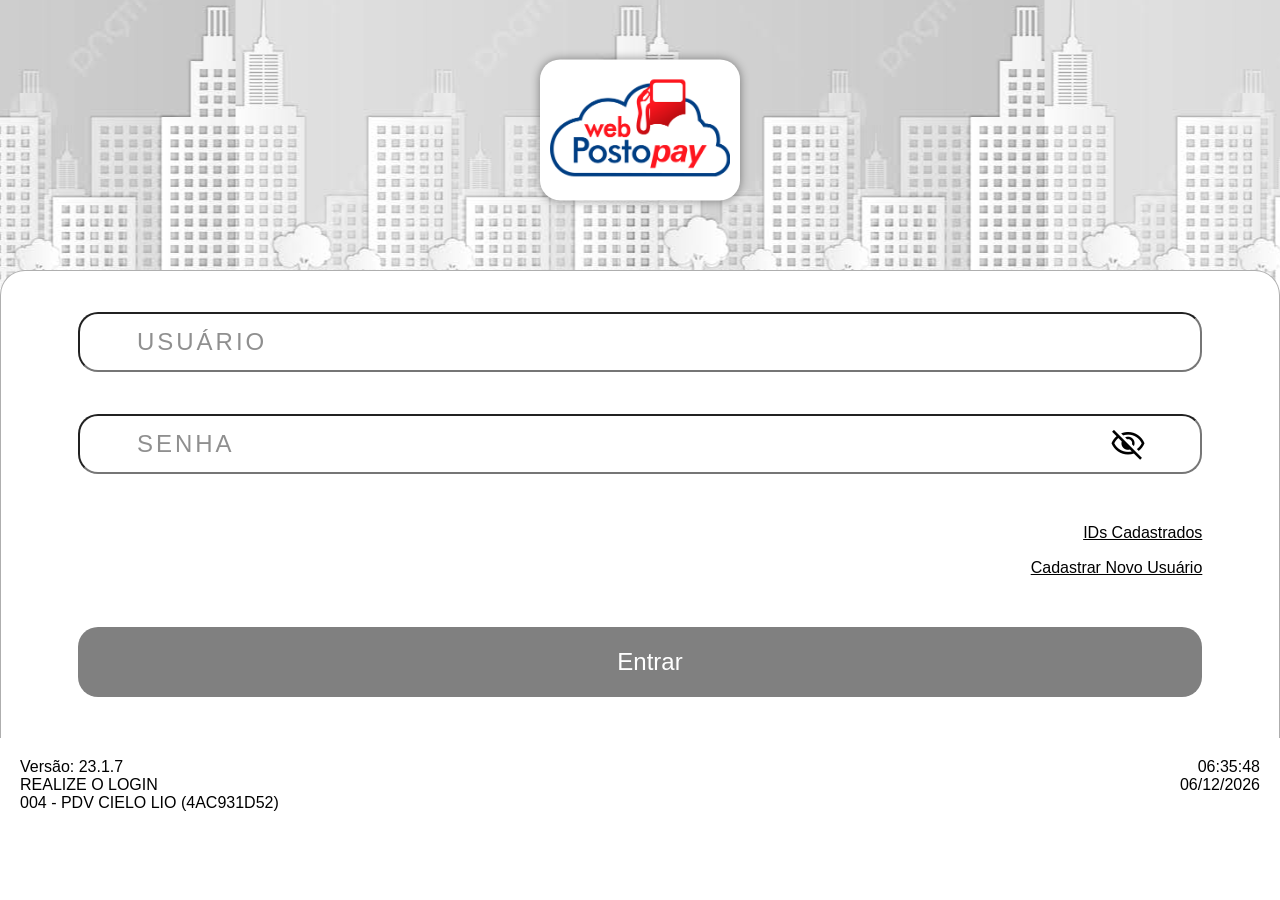
==== web_posto/index.html @ 3a505db0 "adicionando o projeto web posto a este repositório" ====
<!DOCTYPE html>
<html lang="pt-br">
<head>
  <meta charset="UTF-8">
  <meta name="viewport" content="width=device-width, initial-scale=1">
  <title>Web Posto Pay</title>
  <link rel="shortcut icon" href="img/favicon.ico" type="image/x-icon">
  <link rel="stylesheet" href="https://fonts.googleapis.com/css2?family=Material+Symbols+Outlined:opsz,wght,FILL,GRAD@48,400,1,0" />
  <link rel="stylesheet" href="./styles/index.css">
</head>
<body>
  <div class="top_div">
    <div class="img_div"> 
      <img src="./img/logo.png" alt="Web Posto Pay">
    </div>
    <i class="material-symbols-outlined" id="reload" title="Resetar Banco de Dados.">
      close
    </i>
  </div>

  <div class="bot_div">
    <div>
      <input id="user" type="number" required>
      <label for="user"> USUÁRIO </label>
    </div>

    <div>
      <input id="password" type="number" required>
      <label for="password"> SENHA </label>
      <i class="material-symbols-outlined" id="visibility_icon">
        visibility_off
      </i>
    </div>

    <div>
      <p>
        <span id="span_IDs"> IDs Cadastrados </span> 
      </p>
      <p>
        <span id="add_novo"> Cadastrar Novo Usuário </span>
      </p>
    </div>
    
    <div>
      <button id="entrar" disabled> Entrar </button>
    </div>
  </div>

  <div class="footer"></div>

  <script src="./script/index.js" type="module"></script>
</body>
</html>
---- web_posto/styles/index.css ----
* {
	margin: 0;
	padding: 0;
	box-sizing: border-box;
	user-select: none;
}
html,
body {
	background-color: #fff;
	font-family: "Lucida Sans", "Lucida Sans Regular", "Lucida Grande", "Lucida Sans Unicode", Geneva, Verdana, sans-serif;
}
.top_div {
	height: 32vh;
	background-image: url("../img/background.jpeg");
	background-position: center bottom;
	display: flex;
	position: relative;
}
.top_div .img_div {
	position: absolute;
	padding: 20px 10px;
	border-radius: 20px;
	background-color: #fff;
	width: 200px;
	top: 50%;
	left: 50%;
	transform: translate(-50%, -60%);
	box-shadow: 0 0 10px #00000070;
}
.top_div img {
	width: 180px;
}
.top_div #reload {
	position: absolute;
	display: none;
	top: 1vh;
	left: 2vw;
	padding: 5px;
	font-size: 2rem;
	background-color: #fff;
	border-radius: 50%;
	opacity: 0.4;
	transition: 0.2s;
}
.top_div #reload:hover {
	opacity: 1;
	box-shadow: -2px -2px 5px #00000090;
	font-weight: bold;
}

.bot_div {
	position: relative;
	display: flex;
	flex-direction: column;
	align-items: center;
	justify-content: space-evenly;
	top: -2vh;
	border: 1px solid #00000050;
	border-bottom: none;
	border-radius: 25px 25px 0 0;
	width: 100%;
	height: 52vh;
	background-color: #fff;
	margin-bottom: 2vh;
}
.bot_div > div {
	width: 88%;
	position: relative;
	display: flex;
	flex-direction: column;
}
.bot_div input {
	width: 100%;
	height: 60px;
	border-radius: 20px;
	font-size: 1.5rem;
	text-indent: 20px;
}
.bot_div #password {
	-webkit-text-security: disc;
}
.bot_div input::-webkit-inner-spin-button {
	display: none;
}
.bot_div div:nth-child(4) input {
	font-size: 1.3rem;
	letter-spacing: 3px;
	font-weight: bold;
	color: #fff;
}
.bot_div label {
	position: absolute;
	background-color: transparent;
	color: #00000070;
	letter-spacing: 3px;
	text-indent: 3px;
	top: 50%;
	transform: translateY(-50%);
	left: 5%;
	font-size: 1.5rem;
	transition: 0.5s;
}
.bot_div #visibility_icon {
	position: absolute;
	top: 50%;
	transform: translateY(-50%);
	right: 5%;
	font-size: 36px;
	cursor: pointer;
	z-index: 1;
}
.bot_div input:focus ~ label,
.bot_div input:valid ~ label {
	position: absolute;
	background-color: #fff;
	border-radius: 10px;
	color: #000;
	padding: 5px;
	font-size: 1rem;
	top: 5%;
	left: 10%;
}
.bot_div span {
	cursor: pointer;
}
.bot_div div:nth-child(3) {
	line-height: 35px;
	text-align: right;
	text-decoration: underline;
}
.bot_div #entrar {
	background-color: #f00000e0;
	width: 100%;
	color: #fff;
	height: 70px;
	border-radius: 20px;
	font-size: 1.5rem;
	text-indent: 20px;
	border: 5px inset #ff0000;
}
.bot_div #entrar:hover {
	background-color: #0000f0e0;
	border: 5px inset #0000ff;
}
.bot_div #entrar:disabled {
	background-color: gray;
	border: none;
}

.back_div {
	position: absolute;
	background-attachment: fixed;
	top: 0;
	right: 0;
	width: 100vw;
	height: 100vh;
	background-color: #000000d0;
	z-index: 1;
}
.div_cadastro {
	position: absolute;
	top: 50%;
	left: 50%;
	transform: translate(-50%, -50%);
	border: 2px solid white;
	border-radius: 30px;
	box-shadow: 5px 5px 10px #00000080, inset -5px -5px 5px #00000080, inset 5px 5px 5px #00ffff90;
	padding: 30px;
	background-color: #92a8d199;
	text-align: center;
}
.div_cadastro div {
	display: flex;
	flex-direction: column;
	align-items: center;
}
.div_cadastro div > * {
	margin: 2px;
	max-width: 150px;
}
.div_cadastro .div_concluir {
	margin-top: 50px;
}
.div_cadastro input {
	text-align: center;
}
.div_cadastro input[type="button"] {
	width: 80px;
}
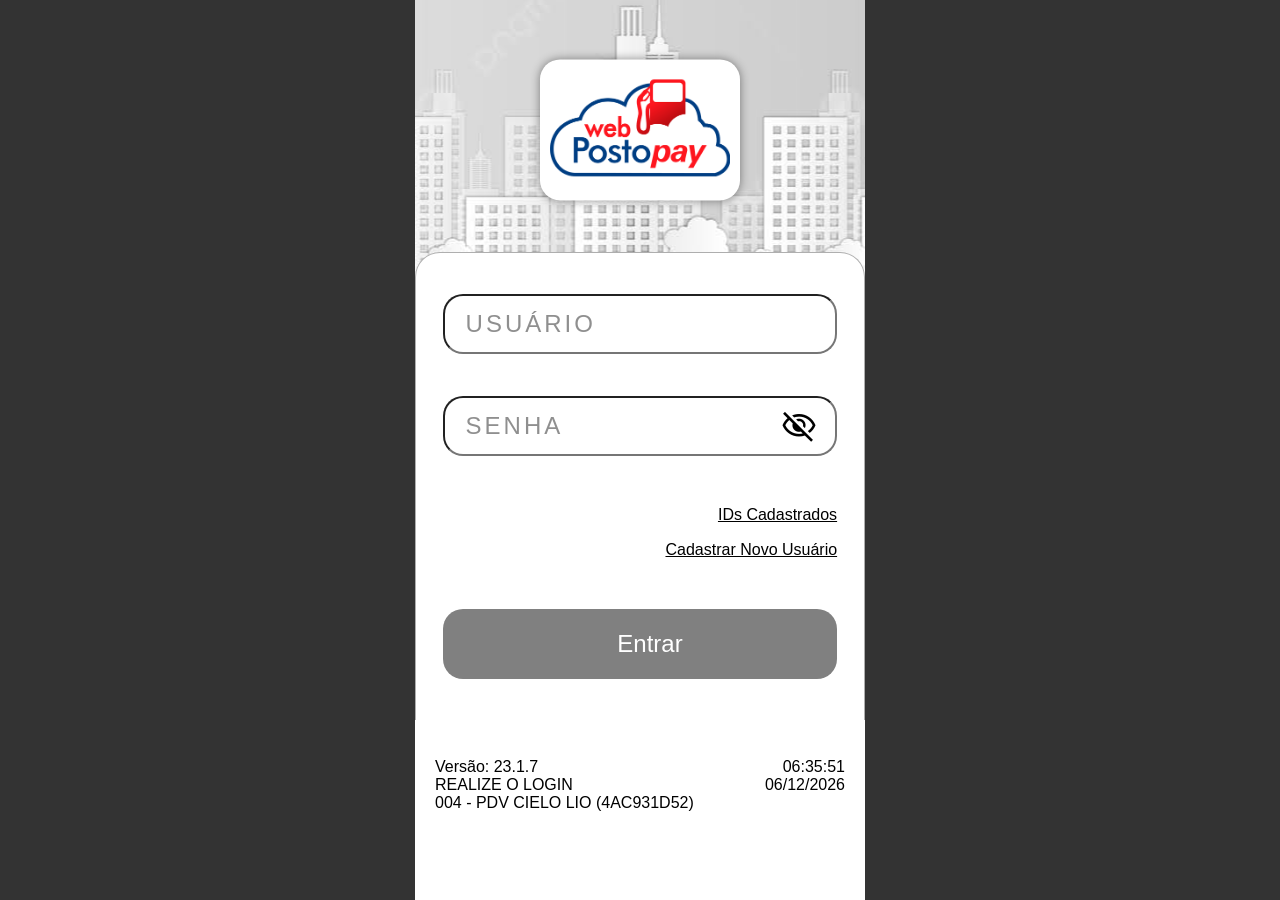
==== commit 410fce0e: "only mobile view" ====
--- a/web_posto/index.html
+++ b/web_posto/index.html
@@ -1,63 +1,47 @@
 <!DOCTYPE html>
 <html lang="pt-br">
-<head>
-  <meta charset="UTF-8">
-  <meta name="viewport" content="width=device-width, initial-scale=1">
-  <title>Web Posto Pay</title>
-  <link rel="shortcut icon" href="img/favicon.ico" type="image/x-icon">
-  <link rel="stylesheet" href="https://fonts.googleapis.com/css2?family=Material+Symbols+Outlined:opsz,wght,FILL,GRAD@48,400,1,0" />
-  <link rel="stylesheet" href="./styles/index.css">
-</head>
-<body>
-  <div class="top_div">
-    <div class="img_div"> 
-      <img src="./img/logo.png" alt="Web Posto Pay">
-    </div>
-    <i class="material-symbols-outlined" id="reload" title="Resetar Banco de Dados.">
-      close
-    </i>
-  </div>
+	<head>
+		<meta charset="UTF-8" />
+		<meta name="viewport" content="width=device-width, initial-scale=1" />
+		<title>Web Posto Pay</title>
+		<link rel="shortcut icon" href="img/favicon.ico" type="image/x-icon" />
+		<link rel="stylesheet" href="https://fonts.googleapis.com/css2?family=Material+Symbols+Outlined:opsz,wght,FILL,GRAD@48,400,1,0" />
+		<link rel="stylesheet" href="styles/main.css" />
+		<link rel="stylesheet" href="./styles/index.css" />
+	</head>
+	<body>
+		<section>
+			<div class="top_div">
+				<div class="img_div">
+					<img src="./img/logo.png" alt="Web Posto Pay" />
+				</div>
+				<i class="material-symbols-outlined" id="reload" title="Resetar Banco de Dados."> close </i>
+			</div>
+			<div class="bot_div">
+				<div>
+					<input id="user" type="number" required />
+					<label for="user"> USUÁRIO </label>
+				</div>
+				<div>
+					<input id="password" type="number" required />
+					<label for="password"> SENHA </label>
+					<i class="material-symbols-outlined" id="visibility_icon"> visibility_off </i>
+				</div>
+				<div>
+					<p>
+						<span id="span_IDs"> IDs Cadastrados </span>
+					</p>
+					<p>
+						<span id="add_novo"> Cadastrar Novo Usuário </span>
+					</p>
+				</div>
+				<div>
+					<button id="entrar" disabled>Entrar</button>
+				</div>
+			</div>
+			<div class="footer"></div>
+		</section>
 
-  <div class="bot_div">
-    <div>
-      <input id="user" type="number" required>
-      <label for="user"> USUÁRIO </label>
-    </div>
-
-    <div>
-      <input id="password" type="number" required>
-      <label for="password"> SENHA </label>
-      <i class="material-symbols-outlined" id="visibility_icon">
-        visibility_off
-      </i>
-    </div>
-
-    <div>
-      <p>
-        <span id="span_IDs"> IDs Cadastrados </span> 
-      </p>
-      <p>
-        <span id="add_novo"> Cadastrar Novo Usuário </span>
-      </p>
-    </div>
-    
-    <div>
-      <button id="entrar" disabled> Entrar </button>
-    </div>
-  </div>
-
-  <div class="footer"></div>
-
-  <script src="./script/index.js" type="module"></script>
-</body>
+		<script src="./script/index.js" type="module"></script>
+	</body>
 </html>
-
-
-
-
-
-
-
-
-
-
--- a/web_posto/styles/main.css
+++ b/web_posto/styles/main.css
@@ -0,0 +1,25 @@
+* {
+	margin: 0;
+	padding: 0;
+	box-sizing: border-box;
+	user-select: none;
+}
+*::-webkit-inner-spin-button {
+	display: none;
+}
+html,
+body {
+	background-color: #333;
+	font-family: "Lucida Sans", "Lucida Sans Regular", "Lucida Grande", "Lucida Sans Unicode", Geneva, Verdana, sans-serif;
+	display: flex;
+	flex-direction: column;
+	justify-content: center;
+	align-items: center;
+}
+section {
+	position: relative;
+	background-color: #fff;
+	width: clamp(380px, 100vw, 450px);
+	min-height: 100vh;
+	overflow: hidden;
+}
--- a/web_posto/styles/index.css
+++ b/web_posto/styles/index.css
@@ -1,14 +1,3 @@
-* {
-	margin: 0;
-	padding: 0;
-	box-sizing: border-box;
-	user-select: none;
-}
-html,
-body {
-	background-color: #fff;
-	font-family: "Lucida Sans", "Lucida Sans Regular", "Lucida Grande", "Lucida Sans Unicode", Geneva, Verdana, sans-serif;
-}
 .top_div {
 	height: 32vh;
 	background-image: url("../img/background.jpeg");
@@ -54,14 +43,13 @@
 	flex-direction: column;
 	align-items: center;
 	justify-content: space-evenly;
-	top: -2vh;
+	top: -4vh;
 	border: 1px solid #00000050;
 	border-bottom: none;
 	border-radius: 25px 25px 0 0;
 	width: 100%;
 	height: 52vh;
 	background-color: #fff;
-	margin-bottom: 2vh;
 }
 .bot_div > div {
 	width: 88%;
@@ -71,7 +59,7 @@
 }
 .bot_div input {
 	width: 100%;
-	height: 60px;
+	height: clamp(40px, 15vh, 60px);
 	border-radius: 20px;
 	font-size: 1.5rem;
 	text-indent: 20px;
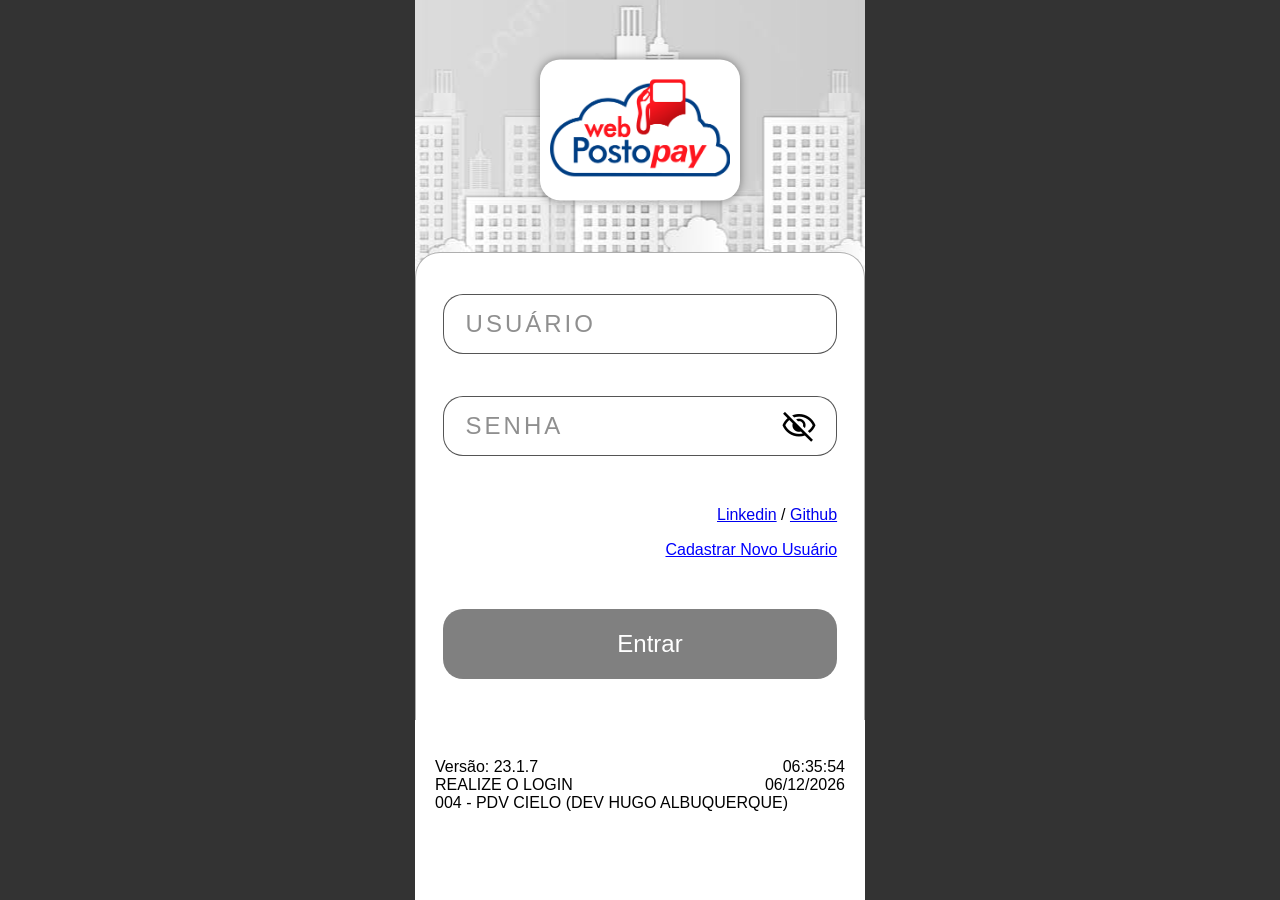
==== commit 6458732a: "Add project docs, images, and UI improvements Added LICENSE and README.md files for project document" ====
--- a/web_posto/index.html
+++ b/web_posto/index.html
@@ -1,47 +1,51 @@
 <!DOCTYPE html>
 <html lang="pt-br">
-	<head>
-		<meta charset="UTF-8" />
-		<meta name="viewport" content="width=device-width, initial-scale=1" />
-		<title>Web Posto Pay</title>
-		<link rel="shortcut icon" href="img/favicon.ico" type="image/x-icon" />
-		<link rel="stylesheet" href="https://fonts.googleapis.com/css2?family=Material+Symbols+Outlined:opsz,wght,FILL,GRAD@48,400,1,0" />
-		<link rel="stylesheet" href="styles/main.css" />
-		<link rel="stylesheet" href="./styles/index.css" />
-	</head>
-	<body>
-		<section>
-			<div class="top_div">
-				<div class="img_div">
-					<img src="./img/logo.png" alt="Web Posto Pay" />
-				</div>
-				<i class="material-symbols-outlined" id="reload" title="Resetar Banco de Dados."> close </i>
-			</div>
-			<div class="bot_div">
-				<div>
-					<input id="user" type="number" required />
-					<label for="user"> USUÁRIO </label>
-				</div>
-				<div>
-					<input id="password" type="number" required />
-					<label for="password"> SENHA </label>
-					<i class="material-symbols-outlined" id="visibility_icon"> visibility_off </i>
-				</div>
-				<div>
-					<p>
-						<span id="span_IDs"> IDs Cadastrados </span>
-					</p>
-					<p>
-						<span id="add_novo"> Cadastrar Novo Usuário </span>
-					</p>
-				</div>
-				<div>
-					<button id="entrar" disabled>Entrar</button>
-				</div>
-			</div>
-			<div class="footer"></div>
-		</section>
+  <head>
+    <meta charset="UTF-8" />
+    <meta name="viewport" content="width=device-width, initial-scale=1" />
+    <title>Web Posto Pay</title>
+    <link rel="shortcut icon" href="img/favicon.ico" type="image/x-icon" />
+    <link
+      rel="stylesheet"
+      href="https://fonts.googleapis.com/css2?family=Material+Symbols+Outlined:opsz,wght,FILL,GRAD@48,400,1,0"
+    />
+    <link rel="stylesheet" href="styles/main.css" />
+    <link rel="stylesheet" href="./styles/index.css" />
+  </head>
+  <body>
+    <section>
+      <div class="top_div">
+        <div class="img_div">
+          <img src="./img/logo.png" alt="Web Posto Pay" />
+        </div>
+        <i class="material-symbols-outlined" id="reload" title="Resetar Banco de Dados."> close </i>
+      </div>
+      <div class="bot_div">
+        <div>
+          <input id="user" type="number" required />
+          <label for="user"> USUÁRIO </label>
+        </div>
+        <div>
+          <input id="password" type="number" required />
+          <label for="password"> SENHA </label>
+          <i class="material-symbols-outlined" id="visibility_icon"> visibility_off </i>
+        </div>
+        <div>
+          <p>
+            <a href="https://www.linkedin.com/in/hugoalbuquerque1993/">Linkedin</a> /
+            <a href="https://github.com/HugoAlbuquerque1993/web_posto">Github</a>
+          </p>
+          <p>
+            <span class="add_novo" id="add_novo"> Cadastrar Novo Usuário </span>
+          </p>
+        </div>
+        <div>
+          <button id="entrar" disabled>Entrar</button>
+        </div>
+      </div>
+      <div class="footer"></div>
+    </section>
 
-		<script src="./script/index.js" type="module"></script>
-	</body>
+    <script src="./script/index.js" type="module"></script>
+  </body>
 </html>
--- a/web_posto/styles/index.css
+++ b/web_posto/styles/index.css
@@ -1,177 +1,181 @@
 .top_div {
-	height: 32vh;
-	background-image: url("../img/background.jpeg");
-	background-position: center bottom;
-	display: flex;
-	position: relative;
+  height: 32vh;
+  background-image: url("../img/background.jpeg");
+  background-position: center bottom;
+  display: flex;
+  position: relative;
 }
 .top_div .img_div {
-	position: absolute;
-	padding: 20px 10px;
-	border-radius: 20px;
-	background-color: #fff;
-	width: 200px;
-	top: 50%;
-	left: 50%;
-	transform: translate(-50%, -60%);
-	box-shadow: 0 0 10px #00000070;
+  position: absolute;
+  padding: 20px 10px;
+  border-radius: 20px;
+  background-color: #fff;
+  width: 200px;
+  top: 50%;
+  left: 50%;
+  transform: translate(-50%, -60%);
+  box-shadow: 0 0 10px #00000070;
 }
 .top_div img {
-	width: 180px;
+  width: 180px;
 }
 .top_div #reload {
-	position: absolute;
-	display: none;
-	top: 1vh;
-	left: 2vw;
-	padding: 5px;
-	font-size: 2rem;
-	background-color: #fff;
-	border-radius: 50%;
-	opacity: 0.4;
-	transition: 0.2s;
+  position: absolute;
+  display: none;
+  top: 1vh;
+  left: 2vw;
+  padding: 5px;
+  font-size: 2rem;
+  background-color: #fff;
+  border-radius: 50%;
+  opacity: 0.4;
+  transition: 0.2s;
 }
 .top_div #reload:hover {
-	opacity: 1;
-	box-shadow: -2px -2px 5px #00000090;
-	font-weight: bold;
+  opacity: 1;
+  box-shadow: -2px -2px 5px #00000090;
+  font-weight: bold;
 }
 
 .bot_div {
-	position: relative;
-	display: flex;
-	flex-direction: column;
-	align-items: center;
-	justify-content: space-evenly;
-	top: -4vh;
-	border: 1px solid #00000050;
-	border-bottom: none;
-	border-radius: 25px 25px 0 0;
-	width: 100%;
-	height: 52vh;
-	background-color: #fff;
+  position: relative;
+  display: flex;
+  flex-direction: column;
+  align-items: center;
+  justify-content: space-evenly;
+  top: -4vh;
+  border: 1px solid #00000050;
+  border-bottom: none;
+  border-radius: 25px 25px 0 0;
+  width: 100%;
+  height: 52vh;
+  background-color: #fff;
 }
 .bot_div > div {
-	width: 88%;
-	position: relative;
-	display: flex;
-	flex-direction: column;
+  width: 88%;
+  position: relative;
+  display: flex;
+  flex-direction: column;
 }
 .bot_div input {
-	width: 100%;
-	height: clamp(40px, 15vh, 60px);
-	border-radius: 20px;
-	font-size: 1.5rem;
-	text-indent: 20px;
+  width: 100%;
+  height: clamp(40px, 15vh, 60px);
+  border: 1px solid #000000aa;
+  border-radius: 20px;
+  font-size: 1.5rem;
+  text-indent: 20px;
 }
 .bot_div #password {
-	-webkit-text-security: disc;
+  -webkit-text-security: disc;
 }
 .bot_div input::-webkit-inner-spin-button {
-	display: none;
+  display: none;
 }
 .bot_div div:nth-child(4) input {
-	font-size: 1.3rem;
-	letter-spacing: 3px;
-	font-weight: bold;
-	color: #fff;
+  font-size: 1.3rem;
+  letter-spacing: 3px;
+  font-weight: bold;
+  color: #fff;
 }
 .bot_div label {
-	position: absolute;
-	background-color: transparent;
-	color: #00000070;
-	letter-spacing: 3px;
-	text-indent: 3px;
-	top: 50%;
-	transform: translateY(-50%);
-	left: 5%;
-	font-size: 1.5rem;
-	transition: 0.5s;
+  position: absolute;
+  background-color: transparent;
+  color: #00000070;
+  letter-spacing: 3px;
+  text-indent: 3px;
+  top: 50%;
+  transform: translateY(-50%);
+  left: 5%;
+  font-size: 1.5rem;
+  transition: 0.5s;
 }
 .bot_div #visibility_icon {
-	position: absolute;
-	top: 50%;
-	transform: translateY(-50%);
-	right: 5%;
-	font-size: 36px;
-	cursor: pointer;
-	z-index: 1;
+  position: absolute;
+  top: 50%;
+  transform: translateY(-50%);
+  right: 5%;
+  font-size: 36px;
+  cursor: pointer;
+  z-index: 1;
 }
 .bot_div input:focus ~ label,
 .bot_div input:valid ~ label {
-	position: absolute;
-	background-color: #fff;
-	border-radius: 10px;
-	color: #000;
-	padding: 5px;
-	font-size: 1rem;
-	top: 5%;
-	left: 10%;
+  position: absolute;
+  background-color: #fff;
+  border-radius: 10px;
+  color: #000;
+  padding: 5px;
+  font-size: 1rem;
+  top: 5%;
+  left: 10%;
 }
 .bot_div span {
-	cursor: pointer;
+  cursor: pointer;
 }
 .bot_div div:nth-child(3) {
-	line-height: 35px;
-	text-align: right;
-	text-decoration: underline;
+  line-height: 35px;
+  text-align: right;
 }
 .bot_div #entrar {
-	background-color: #f00000e0;
-	width: 100%;
-	color: #fff;
-	height: 70px;
-	border-radius: 20px;
-	font-size: 1.5rem;
-	text-indent: 20px;
-	border: 5px inset #ff0000;
+  background-color: #f00000e0;
+  width: 100%;
+  color: #fff;
+  height: 70px;
+  border-radius: 20px;
+  font-size: 1.5rem;
+  text-indent: 20px;
+  border: 5px inset #ff0000;
 }
 .bot_div #entrar:hover {
-	background-color: #0000f0e0;
-	border: 5px inset #0000ff;
+  background-color: #0000f0e0;
+  border: 5px inset #0000ff;
 }
 .bot_div #entrar:disabled {
-	background-color: gray;
-	border: none;
+  background-color: gray;
+  border: none;
 }
 
 .back_div {
-	position: absolute;
-	background-attachment: fixed;
-	top: 0;
-	right: 0;
-	width: 100vw;
-	height: 100vh;
-	background-color: #000000d0;
-	z-index: 1;
+  position: absolute;
+  background-attachment: fixed;
+  top: 0;
+  right: 0;
+  width: 100vw;
+  height: 100vh;
+  background-color: #000000d0;
+  z-index: 1;
 }
 .div_cadastro {
-	position: absolute;
-	top: 50%;
-	left: 50%;
-	transform: translate(-50%, -50%);
-	border: 2px solid white;
-	border-radius: 30px;
-	box-shadow: 5px 5px 10px #00000080, inset -5px -5px 5px #00000080, inset 5px 5px 5px #00ffff90;
-	padding: 30px;
-	background-color: #92a8d199;
-	text-align: center;
+  position: absolute;
+  top: 50%;
+  left: 50%;
+  transform: translate(-50%, -50%);
+  border: 2px solid white;
+  border-radius: 30px;
+  box-shadow: 5px 5px 10px #00000080, inset -5px -5px 5px #00000080, inset 5px 5px 5px #00ffff90;
+  padding: 30px;
+  background-color: #92a8d199;
+  text-align: center;
 }
 .div_cadastro div {
-	display: flex;
-	flex-direction: column;
-	align-items: center;
+  display: flex;
+  flex-direction: column;
+  align-items: center;
 }
 .div_cadastro div > * {
-	margin: 2px;
-	max-width: 150px;
+  margin: 2px;
+  max-width: 150px;
 }
 .div_cadastro .div_concluir {
-	margin-top: 50px;
+  margin-top: 50px;
 }
 .div_cadastro input {
-	text-align: center;
+  text-align: center;
 }
 .div_cadastro input[type="button"] {
-	width: 80px;
+  width: 80px;
 }
+.add_novo {
+  color: blue;
+  text-decoration: underline;
+}
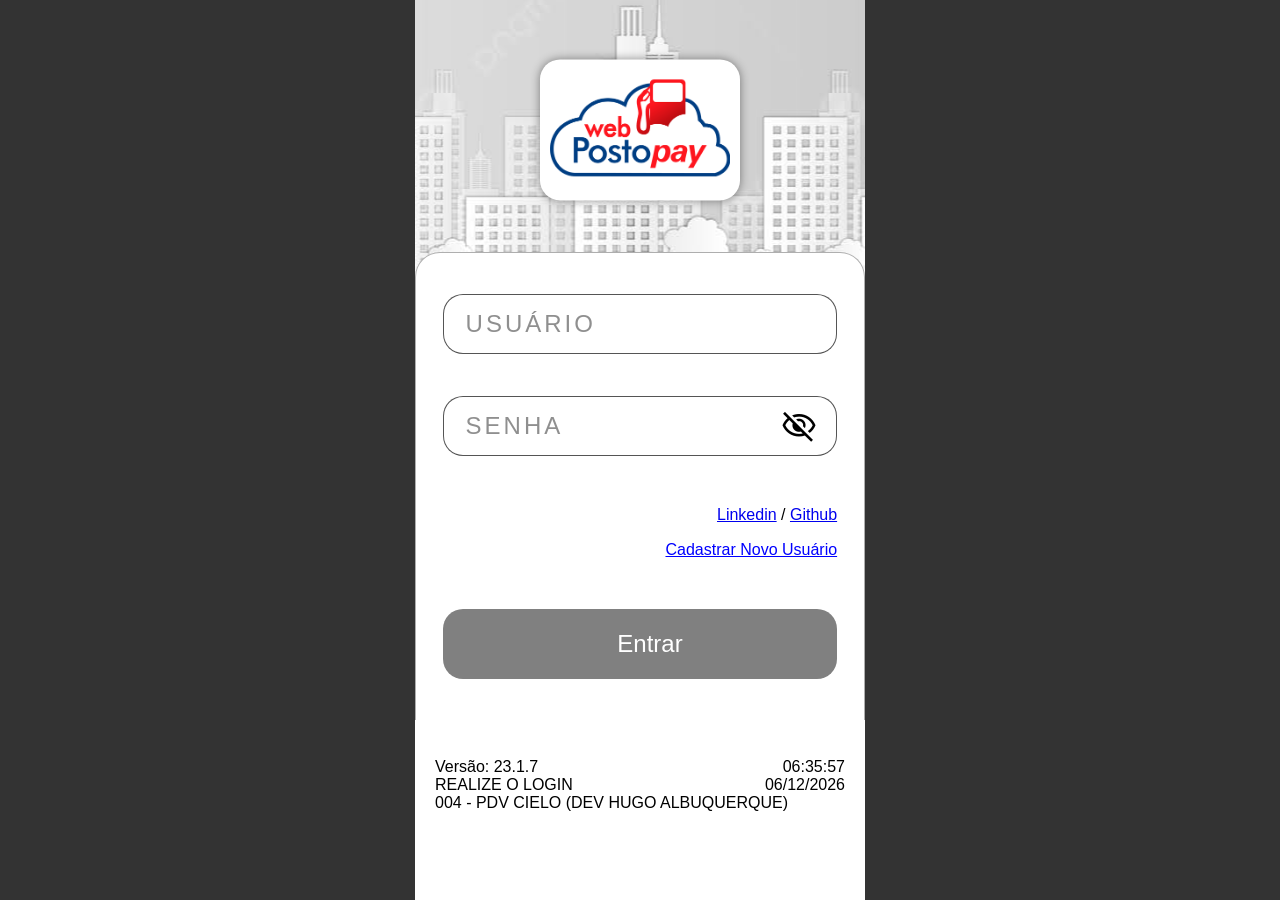
==== commit ef339c9f: "Update index.html" ====
--- a/web_posto/index.html
+++ b/web_posto/index.html
@@ -33,7 +33,7 @@
         <div>
           <p>
             <a href="https://www.linkedin.com/in/hugoalbuquerque1993/">Linkedin</a> /
-            <a href="https://github.com/HugoAlbuquerque1993/web_posto">Github</a>
+            <a href="https://github.com/HugoAlbuquerque1993/Projetos/tree/main/web_posto">Github</a>
           </p>
           <p>
             <span class="add_novo" id="add_novo"> Cadastrar Novo Usuário </span>
